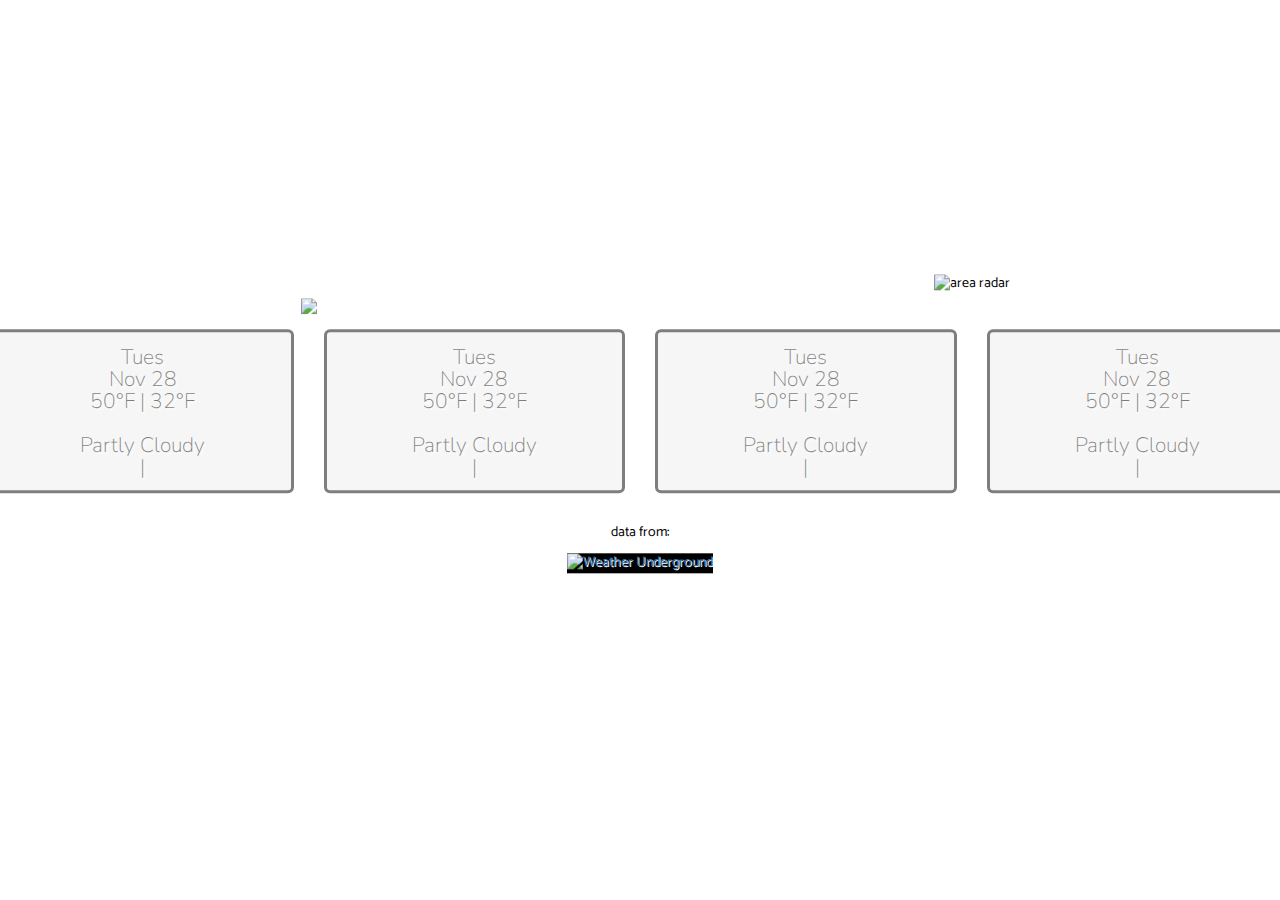
==== LocalWeather/index.html @ 33dedec1 "Initial Commit" ====
<!DOCTYPE html>

<!-- Latest compiled and minified CSS -->
<link rel="stylesheet" href="https://maxcdn.bootstrapcdn.com/bootstrap/3.3.7/css/bootstrap.min.css">

<!-- jQuery library -->
<script src="https://ajax.googleapis.com/ajax/libs/jquery/3.1.1/jquery.min.js"></script>

<!-- Latest compiled JavaScript -->
<script src="https://maxcdn.bootstrapcdn.com/bootstrap/3.3.7/js/bootstrap.min.js"></script>

<!-- Font Awesome -->
<!--<script src="https://use.fontawesome.com/1f9b4c5827.js"></script>-->

<!-- Weather Icons -- http://erikflowers.github.io/weather-icons/  -->
<!--<link rel="stylesheet" href="https://cdnjs.cloudflare.com/ajax/libs/weather-icons/2.0.10/css/weather-icons.css" />-->

<html>

<head>
    <title>Local Weather</title>
</head>

<body>
    <style>
        @import url("https://fonts.googleapis.com/css?family=Catamaran:900");
        @import url('https://fonts.googleapis.com/css?family=Nunito+Sans:600');
        /*@keyframes mymove {
            from {
                line-height: 0px;
            }
            to {
                line-height: 15px;
            }
        }*/
        
        html {
            background: url("http://cdn.wallpapersafari.com/9/33/vSUK86.jpg") no-repeat center center fixed;
            -webkit-background-size: cover;
            -moz-background-size: cover;
            -o-background-size: cover;
            background-size: cover;
        }
        
        #main_container {
            margin-top: 5%;
            position: absolute;
            top: 40%;
            left: 50%;
            transform: translate(-50%, -50%);
            color: black;
            text-shadow: 2px 2px 2px white;
            text-align: center;
            font-family: 'Catamaran', sans-serif;
        }
        
        .jumbotron {
            opacity: 0.5;
            border-style: solid;
            border-radius: 5px;
            font-family: 'Nunito Sans', sans-serif;
            line-height: 0.5em;
        }
        
        #daily {
            margin-top: -1.875em;
            margin-bottom: -3.125em;
        }
        
        #icon {
            margin: -1.875em 0 -2.125em 0;
        }
        
        #city {
            font-size: 3.125em;
            /*line-height: 0px;*/
        }
        
        h2 {
            line-height: 15px;
        }
        
        #wuLogo {
            width: 15%;
            height: auto;
            background: black;
        }
        
        footer {
            /*position: fixed;
            left: 1;
            bottom: 0;
            padding: 0 0 4px 4px;*/
        }
        
        .logo {
            text-shadow: 1px 1px white;
        }
        
        .weather_icon {
            margin-top: -15px;
        }
    </style>
    <script src="weather.js"></script>

    <div class="container-fluid" id="main_container">
        <div class="row">
            <div class="col-xs-6 col-sm-6 col-md-6 col-lg-6">
                <h2 id="city"></h2>
                <h2 id="temp" onclick="changeF(this)"></h2>
                <h2 id="humid"></h2>
                <h2 id="condition"><img src="#" id="icon"></h2>
                <h2 id="wind"></h2>
                <h2 id="feels"></h2>
            </div>
            <div class="col-xs-6 col-sm-6 col-md-6 col-lg-6">
                <img id="radar" src="" alt="area radar">
                <p></p>
            </div>
        </div>
        <div class="row">
            <div class="col-xs-3 col-sm-3 col-md-3 col-lg-3">
                <div class="jumbotron">
                    <div class="container" id="daily">
                        <p id="day0">Tues</p>
                        <p id="date0">Nov 28</p>
                        <p id="day_temps0"><span id="high_temp0">50&degF</span> | <span id="low_temp0">32&degF</span></p>
                        <p><img id="weather_icon0" src="" alt=""></p>
                        <p id="conditions0">Partly Cloudy</p>
                        <p><span id="precip_chance0"></span> | <span id="precip_amount0"></span></p>
                    </div>
                </div>
            </div>
            <div class="col-xs-3 col-sm-3 col-md-3 col-lg-3">
                <div class="jumbotron">
                    <div class="container" id="daily">
                        <p id="day1">Tues</p>
                        <p id="date1">Nov 28</p>
                        <p id="day_temps1"><span id="high_temp1">50&degF</span> | <span id="low_temp1">32&degF</span></p>
                        <p><img id="weather_icon1" src="" alt=""></p>
                        <p id="conditions1">Partly Cloudy</p>
                        <p><span id="precip_chance1"></span> | <span id="precip_amount1"></span></p>
                    </div>
                </div>
            </div>
            <div class="col-xs-3 col-sm-3 col-md-3 col-lg-3 ">
                <div class="jumbotron">
                    <div class="container" id="daily">
                        <p id="day2">Tues</p>
                        <p id="date2">Nov 28</p>
                        <p id="day_temps2"><span id="high_temp2">50&degF</span> | <span id="low_temp2">32&degF</span></p>
                        <p><img id="weather_icon2" src="" alt=""></p>
                        <p id="conditions2">Partly Cloudy</p>
                        <p><span id="precip_chance2"></span> | <span id="precip_amount2"></span></p>
                    </div>
                </div>
            </div>
            <div class="col-xs-3 col-sm-3 col-md-3 col-lg-3 ">
                <div class="jumbotron">
                    <div class="container" id="daily">
                        <p id="day3">Tues</p>
                        <p id="date3">Nov 28</p>
                        <p id="day_temps3"><span id="high_temp3">50&degF</span> | <span id="low_temp3">32&degF</span></p>
                        <p><img id="weather_icon3" src="" alt=""></p>
                        <p id="conditions3">Partly Cloudy</p>
                        <p><span id="precip_chance3"></span> | <span id="precip_amount3"></span></p>
                    </div>
                </div>
            </div>
        </div>
        <footer>
            <div class="logo ">
                <p>data from:</p>
                <a href="https://www.wunderground.com/ " target="_blank ">
                    <img src="https://icons.wxug.com/logos/PNG/wundergroundLogo_4c_rev_horz.png " alt="Weather Underground" id="wuLogo"></a>
            </div>
        </footer>
</body>

</html>
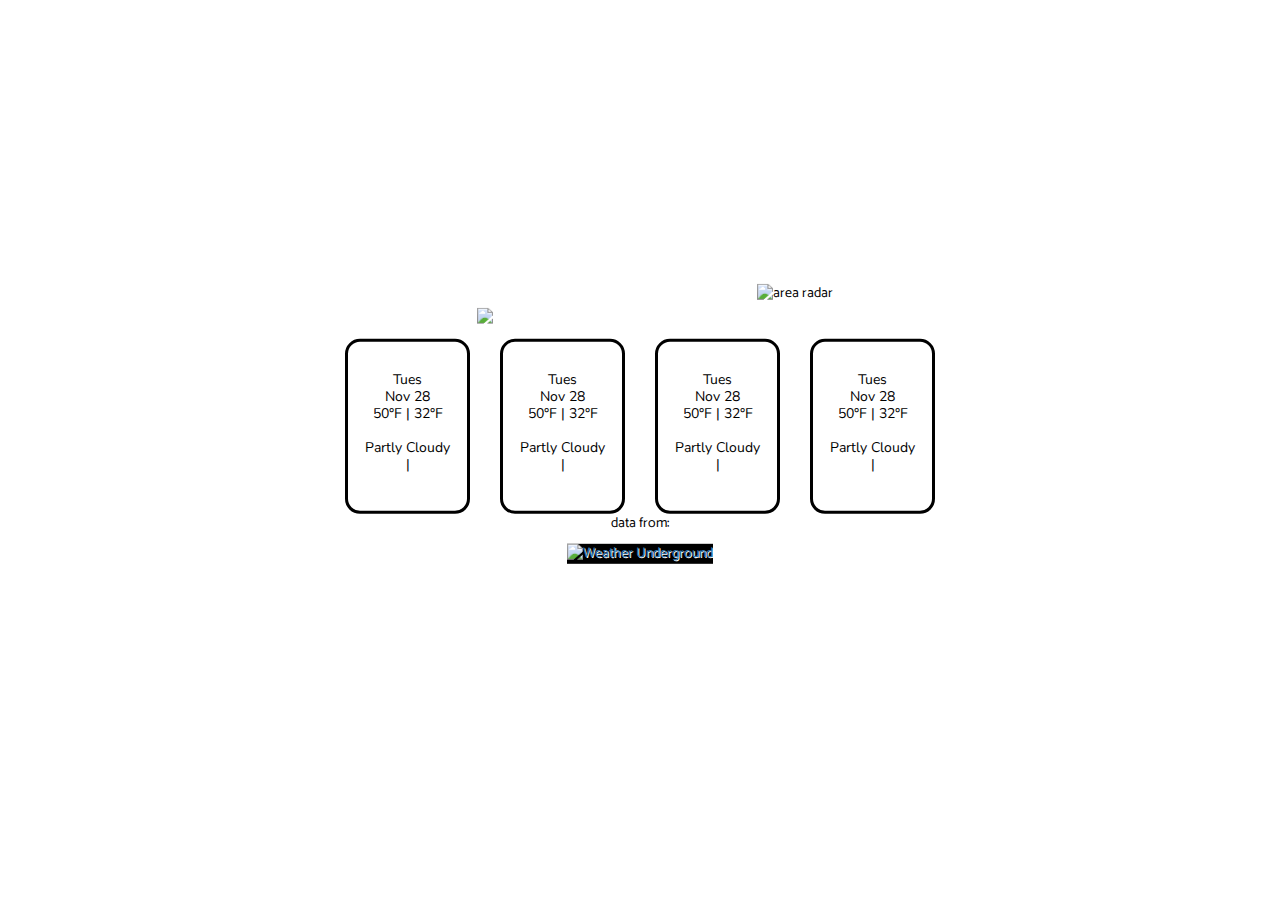
==== commit 0074f398: "Improved code for forecast boxes to keep data formatted properly." ====
--- a/LocalWeather/index.html
+++ b/LocalWeather/index.html
@@ -100,6 +100,24 @@
         .weather_icon {
             margin-top: -15px;
         }
+        
+        .weather-wrapper {
+            /*margin-top: 10%;
+            padding: 10% 0;*/
+            border: 3px solid black;
+            border-radius: 15px;
+            background-color: rgba(255, 255, 255, 0.3);
+            min-height: 175px;
+            min-width: 125px;
+            font-family: 'Nunito Sans', sans-serif;
+            line-height: 0.5em;
+            display: table;
+        }
+        
+        .text-wrapper {
+            display: table-cell;
+            vertical-align: middle;
+        }
     </style>
     <script src="weather.js"></script>
 
@@ -114,54 +132,54 @@
                 <h2 id="feels"></h2>
             </div>
             <div class="col-xs-6 col-sm-6 col-md-6 col-lg-6">
-                <img id="radar" src="" alt="area radar">
+                <img id="radar" src="#" alt="area radar">
                 <p></p>
             </div>
         </div>
         <div class="row">
             <div class="col-xs-3 col-sm-3 col-md-3 col-lg-3">
-                <div class="jumbotron">
-                    <div class="container" id="daily">
+                <div class="weather-wrapper">
+                    <div class="text-wrapper">
                         <p id="day0">Tues</p>
                         <p id="date0">Nov 28</p>
                         <p id="day_temps0"><span id="high_temp0">50&degF</span> | <span id="low_temp0">32&degF</span></p>
-                        <p><img id="weather_icon0" src="" alt=""></p>
+                        <p><img id="weather_icon0" src="#" alt=""></p>
                         <p id="conditions0">Partly Cloudy</p>
                         <p><span id="precip_chance0"></span> | <span id="precip_amount0"></span></p>
                     </div>
                 </div>
             </div>
             <div class="col-xs-3 col-sm-3 col-md-3 col-lg-3">
-                <div class="jumbotron">
-                    <div class="container" id="daily">
+                <div class="weather-wrapper">
+                    <div class="text-wrapper">
                         <p id="day1">Tues</p>
                         <p id="date1">Nov 28</p>
                         <p id="day_temps1"><span id="high_temp1">50&degF</span> | <span id="low_temp1">32&degF</span></p>
-                        <p><img id="weather_icon1" src="" alt=""></p>
+                        <p><img id="weather_icon1" src="#" alt=""></p>
                         <p id="conditions1">Partly Cloudy</p>
                         <p><span id="precip_chance1"></span> | <span id="precip_amount1"></span></p>
                     </div>
                 </div>
             </div>
             <div class="col-xs-3 col-sm-3 col-md-3 col-lg-3 ">
-                <div class="jumbotron">
-                    <div class="container" id="daily">
+                <div class="weather-wrapper">
+                    <div class="text-wrapper">
                         <p id="day2">Tues</p>
                         <p id="date2">Nov 28</p>
                         <p id="day_temps2"><span id="high_temp2">50&degF</span> | <span id="low_temp2">32&degF</span></p>
-                        <p><img id="weather_icon2" src="" alt=""></p>
+                        <p><img id="weather_icon2" src="#" alt=""></p>
                         <p id="conditions2">Partly Cloudy</p>
                         <p><span id="precip_chance2"></span> | <span id="precip_amount2"></span></p>
                     </div>
                 </div>
             </div>
             <div class="col-xs-3 col-sm-3 col-md-3 col-lg-3 ">
-                <div class="jumbotron">
-                    <div class="container" id="daily">
+                <div class="weather-wrapper">
+                    <div class="text-wrapper">
                         <p id="day3">Tues</p>
                         <p id="date3">Nov 28</p>
                         <p id="day_temps3"><span id="high_temp3">50&degF</span> | <span id="low_temp3">32&degF</span></p>
-                        <p><img id="weather_icon3" src="" alt=""></p>
+                        <p><img id="weather_icon3" src="#" alt=""></p>
                         <p id="conditions3">Partly Cloudy</p>
                         <p><span id="precip_chance3"></span> | <span id="precip_amount3"></span></p>
                     </div>
@@ -175,6 +193,7 @@
                     <img src="https://icons.wxug.com/logos/PNG/wundergroundLogo_4c_rev_horz.png " alt="Weather Underground" id="wuLogo"></a>
             </div>
         </footer>
+    </div>
 </body>
 
 </html>